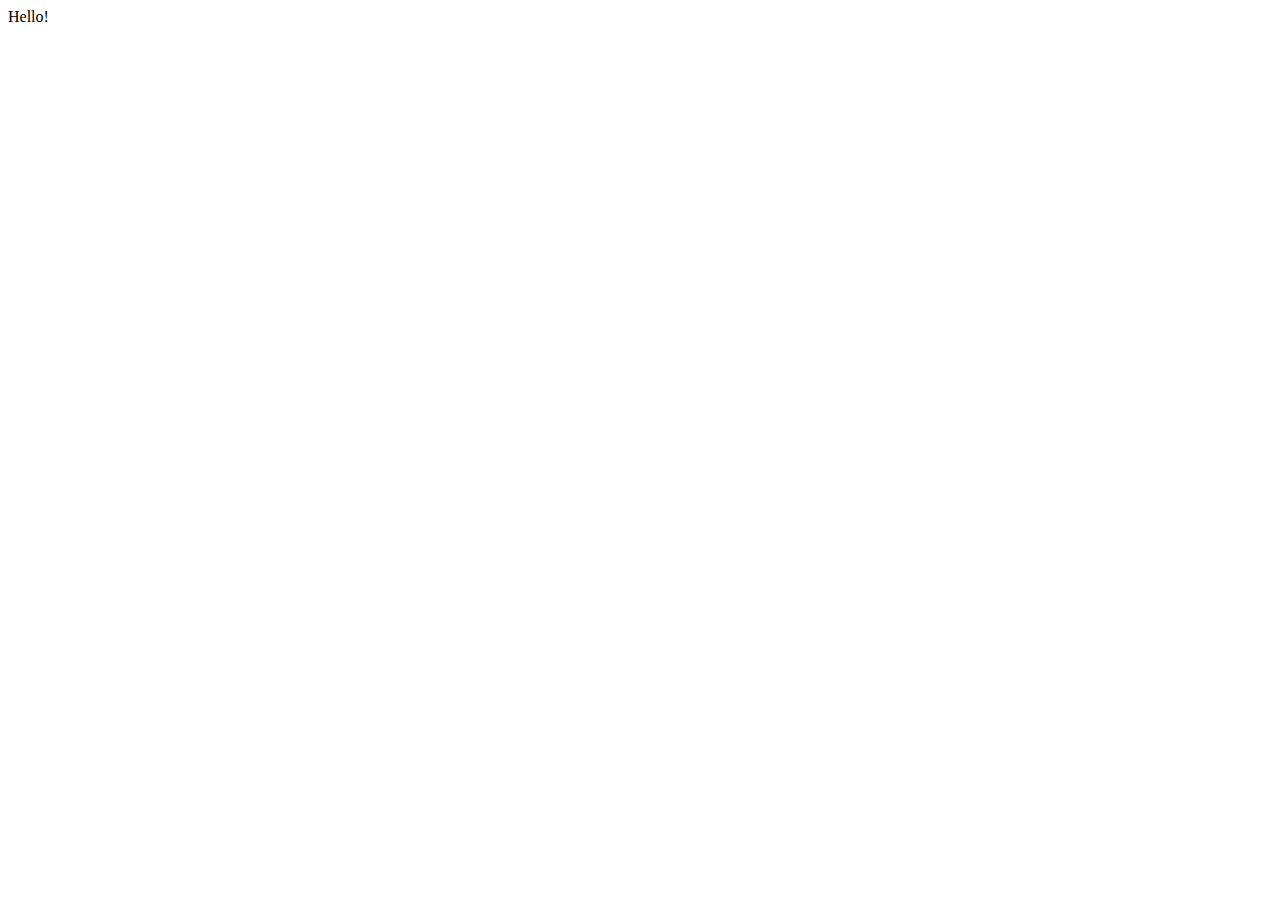
==== index.html @ 5c796759 "Init" ====
<!DOCTYPE html>
<html lang="en">
<head>
    <meta charset="UTF-8">
    <meta name="viewport" content="width=device-width, initial-scale=1.0">
    <title>Document</title>
</head>
<body>
    Hello!
</body>
</html>
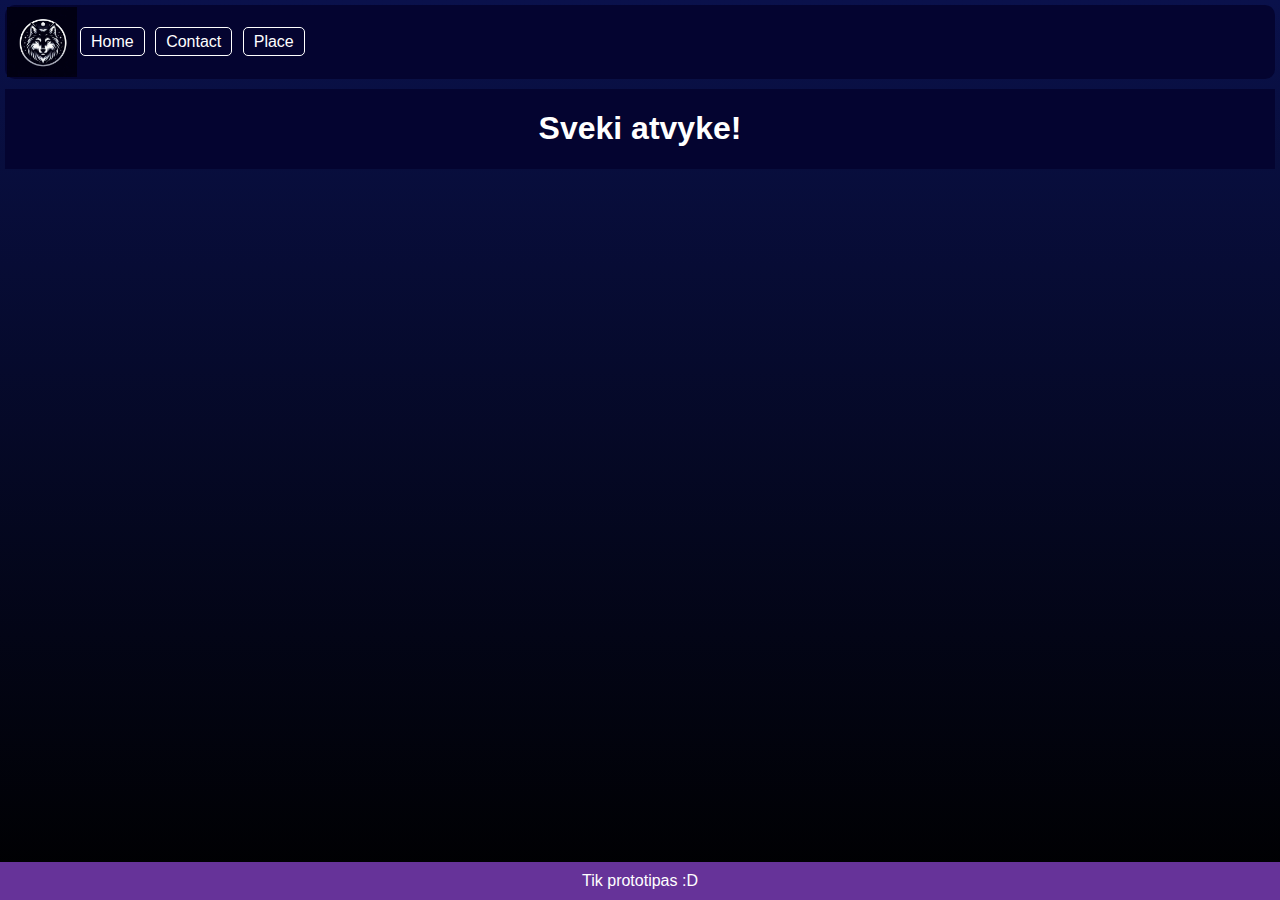
==== commit a09f4747: "Updated the look" ====
--- a/index.html
+++ b/index.html
@@ -1,11 +1,30 @@
 <!DOCTYPE html>
-<html lang="en">
+<html>
+
 <head>
-    <meta charset="UTF-8">
-    <meta name="viewport" content="width=device-width, initial-scale=1.0">
-    <title>Document</title>
+    <title>VersloZverys</title>
+    <link rel="shortcut icon" href="VersoZverys.ico" type="image/x-icon">
+    <link rel="stylesheet" href="styles.css">
 </head>
+
 <body>
-    Hello!
+    <header>
+        <nav>
+            <img src="VersoZverys.png" alt="">
+            <ul class="btn">
+                <li><a href="">Home</a></li>
+                <li><a href="">Contact</a></li>
+                <li><a href="">Place</a></li>
+            </ul>
+        </nav>
+    </header>
+
+    <section class="welcome">
+        <h1>Sveki atvyke!</h1>
+    </section>
+
+    <footer>
+        Tik prototipas :D
+    </footer>
 </body>
 </html>--- a/styles.css
+++ b/styles.css
@@ -0,0 +1,74 @@
+html, body{
+    background: linear-gradient(rgb(10, 17, 75), rgb(0, 0, 0));
+    color: white;
+    font-family: Arial, Helvetica, sans-serif;
+    margin: 0;
+    padding: 0;
+    height: 100%;
+}
+
+body{
+    display: flex;
+    flex-direction: column;
+}
+header{
+    background: rgb(4, 4, 48);
+    margin: 5px;
+    padding: 2px;
+    border-radius: 10px;
+}
+
+footer{
+    margin-top: auto;
+    padding: 10px;
+    background-color: rebeccapurple;
+    text-align: center;
+}
+
+nav{
+    display: flex;
+    flex-direction: row;
+    align-items: center;
+}
+
+nav img{
+    width: 70px;
+}
+
+ul{
+    list-style: none;
+    padding: 0px;
+    margin: 0px;
+}
+
+li{
+    padding: 3px;
+    display: inline-block;
+    margin: auto;
+    color: white;
+}
+
+.btn a{
+    border: 1px solid white;
+}
+
+a{
+    text-decoration: none;
+    color: inherit;
+    border-radius: 5px;
+    border: 2px solid white;
+    background-color: transparent;
+    padding: 5px 10px;
+    transition: background-color 0.3s ease, color 0.3s ease;
+}
+
+a:hover{
+    text-decoration: underline;
+    background: gray
+}
+
+.welcome{
+    background-color: rgb(4, 4, 48);
+    margin: 5px;
+    text-align: center;
+}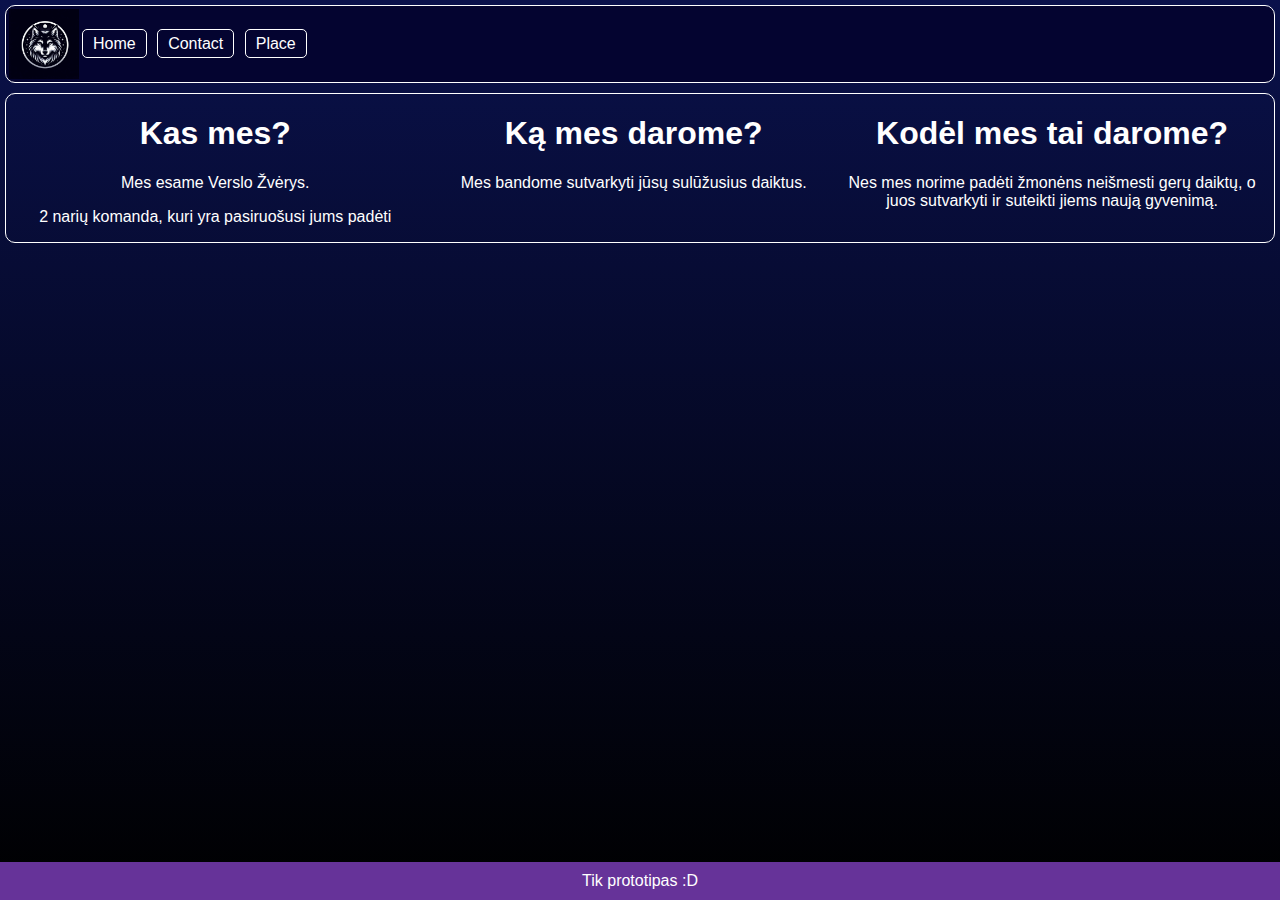
==== commit 0a90cc54: "Updated info" ====
--- a/index.html
+++ b/index.html
@@ -19,8 +19,22 @@
         </nav>
     </header>
 
-    <section class="welcome">
-        <h1>Sveki atvyke!</h1>
+    <div class="welcome">
+        <section>
+            <h1>Kas mes?</h1>
+            <p>Mes esame Verslo Žvėrys.</p>
+            <p>2 narių komanda, kuri yra pasiruošusi jums padėti</p>
+        </section>
+        <section>
+            <h1>Ką mes darome?</h1>
+            <p>Mes bandome sutvarkyti jūsų sulūžusius daiktus.</p>
+        </section>
+        <section>
+            <h1>Kodėl mes tai darome?</h1>
+            <p>Nes mes norime padėti žmonėns neišmesti gerų daiktų, o juos sutvarkyti ir suteikti jiems naują gyvenimą.</p>
+        </section>
+    </div>
+
     </section>
 
     <footer>
--- a/styles.css
+++ b/styles.css
@@ -11,10 +11,12 @@
     display: flex;
     flex-direction: column;
 }
+
 header{
     background: rgb(4, 4, 48);
     margin: 5px;
-    padding: 2px;
+    padding: 3px;
+    border: 1px solid white;
     border-radius: 10px;
 }
 
@@ -68,7 +70,15 @@
 }
 
 .welcome{
-    background-color: rgb(4, 4, 48);
+    border: 1px solid white;
+    border-style: solid;
+    border-radius: 10px;
     margin: 5px;
+    display: flex;
+    
+}
+
+.welcome section{  
+    width: 33%;
     text-align: center;
-}+}
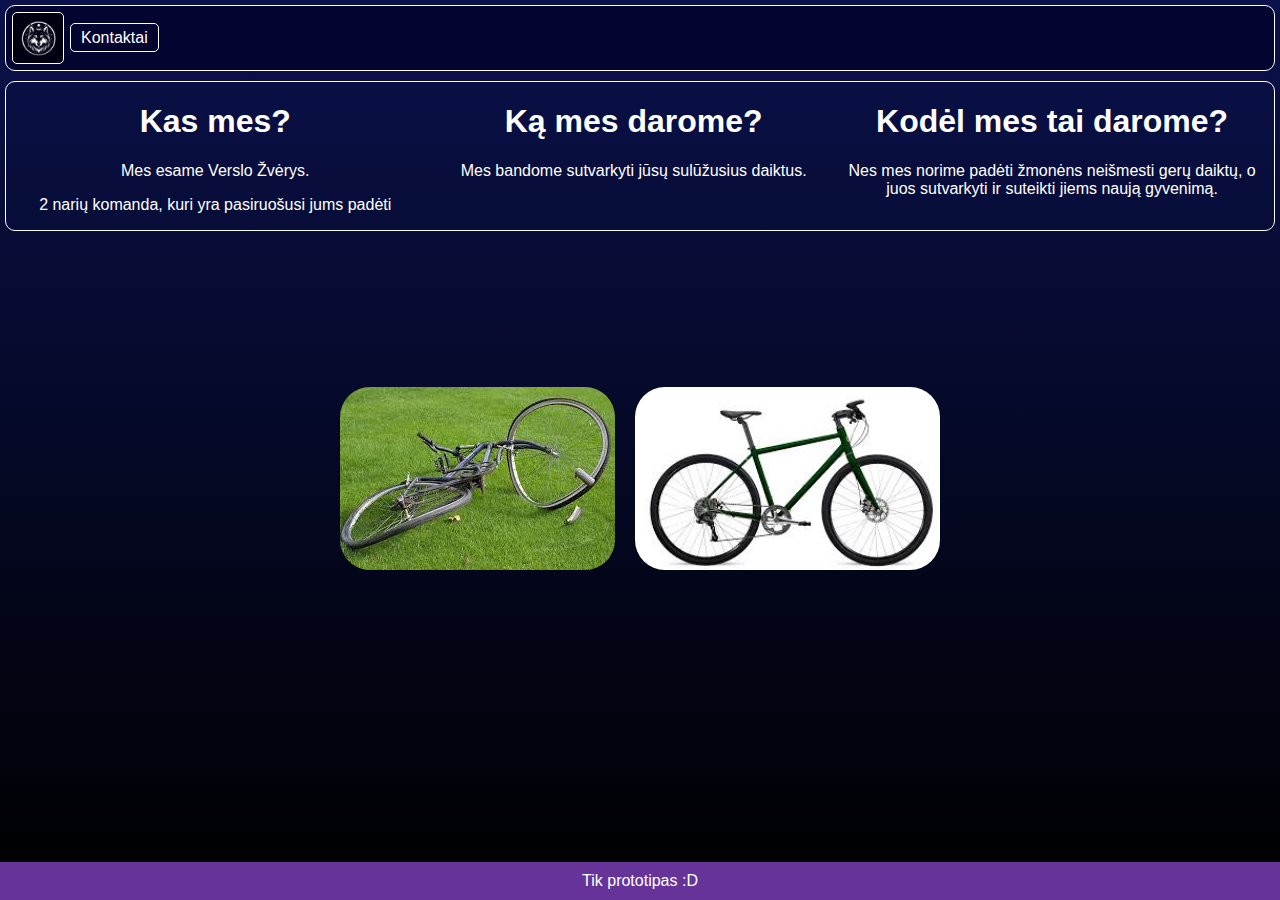
==== commit 97cb8c77: "Added images" ====
--- a/index.html
+++ b/index.html
@@ -10,11 +10,9 @@
 <body>
     <header>
         <nav>
-            <img src="VersoZverys.png" alt="">
             <ul class="btn">
-                <li><a href="">Home</a></li>
-                <li><a href="">Contact</a></li>
-                <li><a href="">Place</a></li>
+                <li class="logo"><a href="index.html">VersloZverys logo</a></li>
+                <li><a href="contact.html">Kontaktai</a></li>
             </ul>
         </nav>
     </header>
@@ -35,7 +33,10 @@
         </section>
     </div>
 
-    </section>
+    <div class="pictures">
+        <img src="brokenbike.jpg">
+        <img src="goodbike.jpg">
+    </div>
 
     <footer>
         Tik prototipas :D
--- a/styles.css
+++ b/styles.css
@@ -33,14 +33,11 @@
     align-items: center;
 }
 
-nav img{
-    width: 70px;
-}
-
 ul{
     list-style: none;
     padding: 0px;
     margin: 0px;
+    display: flex;
 }
 
 li{
@@ -58,7 +55,6 @@
     text-decoration: none;
     color: inherit;
     border-radius: 5px;
-    border: 2px solid white;
     background-color: transparent;
     padding: 5px 10px;
     transition: background-color 0.3s ease, color 0.3s ease;
@@ -75,10 +71,43 @@
     border-radius: 10px;
     margin: 5px;
     display: flex;
-    
+    flex-direction: row;
 }
 
 .welcome section{  
     width: 33%;
     text-align: center;
 }
+
+.logo a{
+    background-image: url("VersoZverys.png");
+    background-size: 50px;
+    background-repeat: no-repeat;
+    height: 50px;
+    width: 50px;
+    padding: 0px;
+    display: inline-block;
+    text-indent: -999999999px;
+}
+
+.contact{
+    border: 1px solid white;
+    border-radius: 10px;
+    margin: 5px;
+    display: flex;
+    flex-direction: row;
+}
+
+.contact section{
+    margin: auto;
+    text-align: center;
+}
+
+.pictures{
+    display: flex;
+    margin: auto;
+}
+.pictures img{
+    border-radius: 30px;
+    margin: 10px;
+}